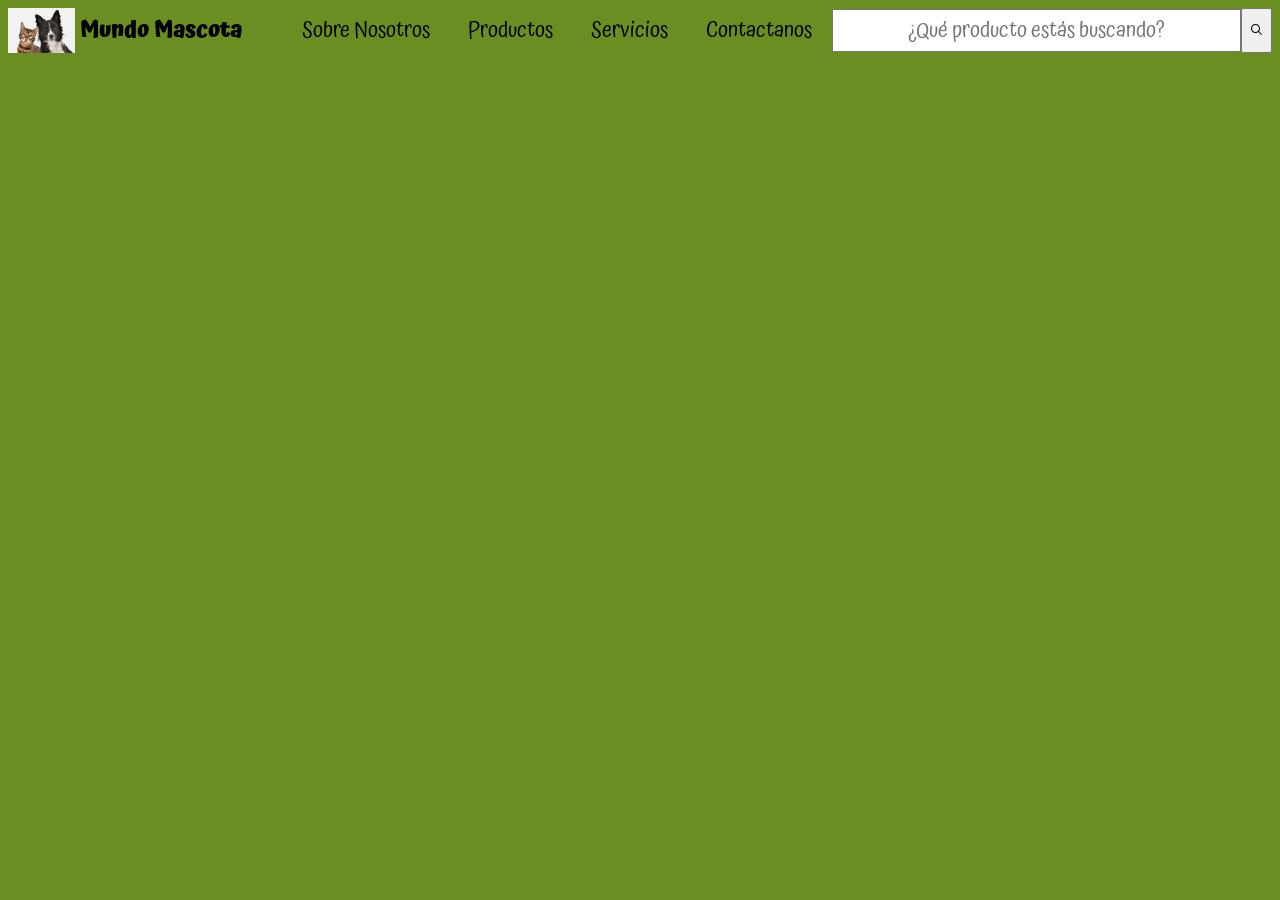
==== HTML/about-us.html @ 396ded8b "\Icon Folder + Header" ====
<!doctype html>
<html lang="es-AR">
  <head>
    <meta charset="UTF-8" />
    <meta name="viewport" content="width=device-width, initial-scale=1.0" />
    <title>Mundo Mascota: Sobre Nosotros</title>
    <link rel="preconnect" href="https://fonts.googleapis.com" />
    <link rel="preconnect" href="https://fonts.gstatic.com" crossorigin />
    <link
      href="https://fonts.googleapis.com/css2?family=Atma:wght@300;400;500;600;700&family=Fira+Code:wght@300..700&display=swap"
      rel="stylesheet"
    />
    <link rel="stylesheet" href="/CSS/style.css" />
  </head>

  <body>
    <header class="container">
      <span class="item--marca">
        <img src="/Images/logo.png" alt="Gato Atigrado y Perro Border Collie" />
        <h1>Mundo Mascota</h1>
      </span>
      <nav class="item--sub-pagina">
        <ul>
          <li>
            <a href="/HTML/about-us.html" target="_self">Sobre Nosotros</a>
          </li>
          <li><a href="/HTML/products.html">Productos</a></li>
          <li><a href="/HTML/services.html">Servicios</a></li>
          <li><a href="/HTML/contact.html">Contactanos</a></li>
        </ul>
      </nav>
      <form action="" method="get" class="item--busqueda">
        <input
          type="text"
          name="product-name"
          placeholder="¿Qué producto estás buscando?"
        />
        <button type="submit">
          <img src="/Icons/magnifying-glass.svg" alt="Buscar" />
        </button>
      </form>
    </header>
  </body>
</html>
---- CSS/style.css ----
html {
  font-size: 2.5vh;
  font-family: "Atma", "Fira Code";
}

body {
  background-color: olivedrab;
}

.container {
  /* Flexbox */
  display: flex;
  /* Direccion y wrap */
  flex-flow: row wrap;
  /* Cada item se alinea verticalmente centrado en la fila*/
  align-items: center;
  /* Las filas se situan en la parte superior cuando hay wrap*/
  align-content: flex-start;
  /* Los items se encuentran separados equidistantes */
  justify-content: space-between;
  column-gap: 20px;
  row-gap: 10px;
  height: 5vh;
}

.item--marca {
  display: flex;
  flex: 1 0 1;
  align-items: center;
  justify-content: flex-start;
  height: 100%;
  width: auto;
  column-gap: 5px;
}

.item--marca img {
  flex-grow: 1 0 0;
  height: 100%;
  width: auto;
}

.item--marca h1 {
  flex-grow: 1 1 0;
  font-size: 100%;
}

.item--sub-pagina {
  display: flex;
  flex: 1 0 auto;
  align-items: center;
  justify-content: space-between;
  height: 100%;
}

.item--sub-pagina ul {
  display: flex;
  flex: 1 1 0;
  list-style: none;
  justify-content: space-between;
  align-items: center;
}

.item--sub-pagina ul a {
  font-style: normal;
  color: black;
  text-decoration: none;
}

.item--busqueda {
  display: flex;
  flex: 1 1 auto;
  align-items: center;
  justify-content: center;
  height: 100%;
}

.item--busqueda input {
  flex: 1 1 auto;
  font-family: inherit;
  font-size: 1rem;
  text-align: center;
}

.item--busqueda button {
  flex: 0 0 0;
  height: 100%;
  aspect-ratio: 1;
}
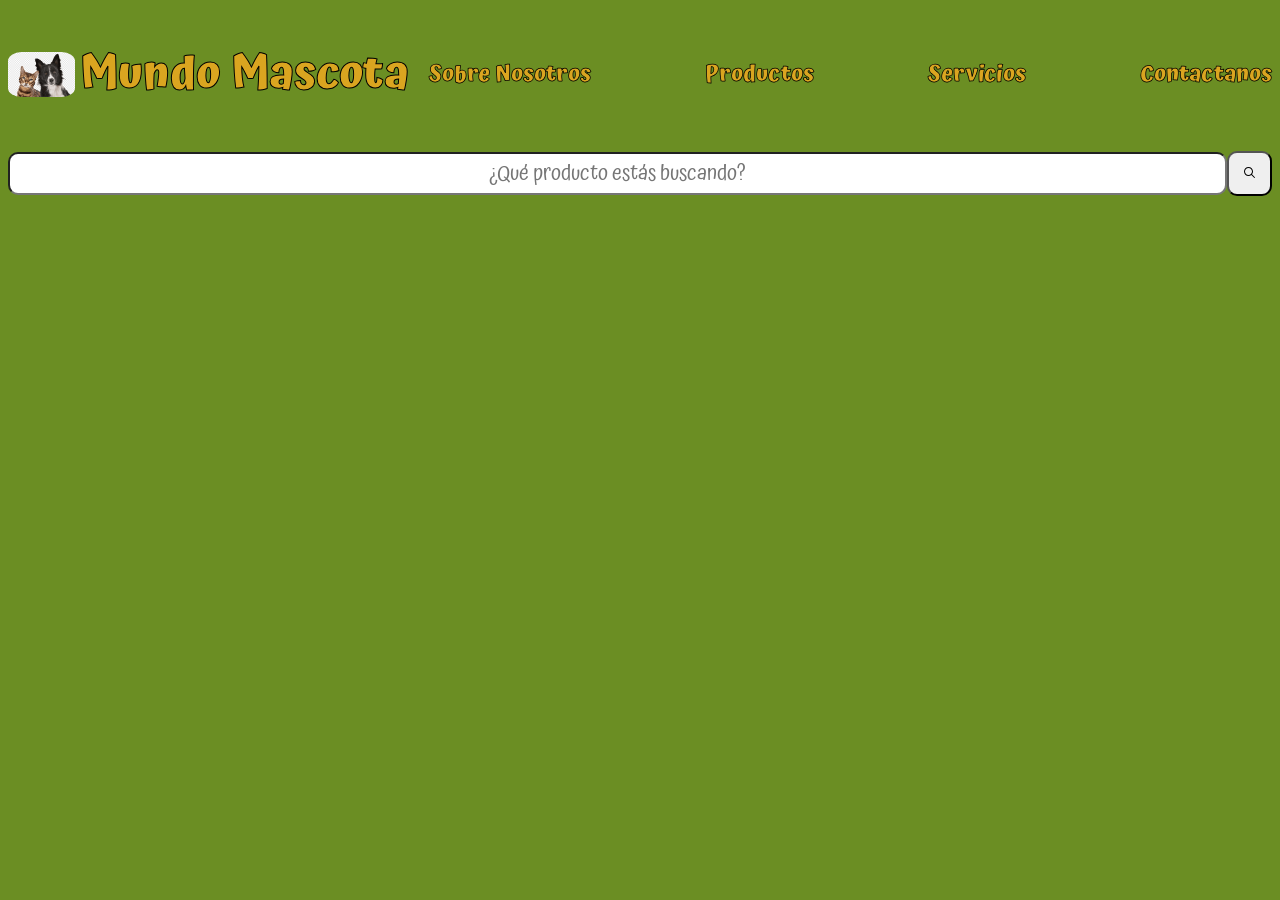
==== commit c76e3a83: "Formulario de contacto + Tablas" ====
--- a/HTML/about-us.html
+++ b/HTML/about-us.html
@@ -10,14 +10,14 @@
       href="https://fonts.googleapis.com/css2?family=Atma:wght@300;400;500;600;700&family=Fira+Code:wght@300..700&display=swap"
       rel="stylesheet"
     />
-    <link rel="stylesheet" href="/CSS/style.css" />
+    <link rel="stylesheet" href="/CSS/header.css" />
   </head>
 
   <body>
     <header class="container">
       <span class="item--marca">
         <img src="/Images/logo.png" alt="Gato Atigrado y Perro Border Collie" />
-        <h1>Mundo Mascota</h1>
+        <h1><a href="/HTML/index.html">Mundo Mascota</a></h1>
       </span>
       <nav class="item--sub-pagina">
         <ul>
--- a/CSS/header.css
+++ b/CSS/header.css
@@ -0,0 +1,106 @@
+html {
+  font-size: 2.5vh;
+  font-family: "Atma", "Fira Code";
+}
+
+body {
+  background-color: olivedrab;
+}
+
+.container {
+  /* Flexbox */
+  display: flex;
+  /* Direccion y wrap */
+  flex-flow: row wrap;
+  /* Cada item se alinea verticalmente centrado en la fila*/
+  align-items: center;
+  /* Las filas se situan en la parte superior cuando hay wrap*/
+  align-content: flex-start;
+  /* Los items se encuentran separados equidistantes */
+  justify-content: center;
+  column-gap: 20px;
+  row-gap: 10px;
+  min-height: 5vh;
+}
+
+.item--marca {
+  display: flex;
+  flex: 1 0 1;
+  align-items: center;
+  justify-content: space-between;
+  height: 100%;
+  column-gap: 5px;
+}
+
+.item--marca img {
+  flex: 1 0 0;
+  border-radius: 20%;
+  max-height: 5vh;
+  width: auto;
+}
+
+.item--marca h1 a {
+  display: block;
+  flex: 1 1 0;
+  font-size: 100%;
+  font-weight: 900;
+  text-decoration: none;
+  padding: 0;
+  margin: 0;
+  color: goldenrod;
+  -webkit-text-stroke: 1px black;
+}
+
+.item--sub-pagina {
+  display: flex;
+  flex: 1 1 auto;
+  align-items: center;
+  justify-content: space-between;
+  font-weight: 900;
+}
+
+.item--sub-pagina ul {
+  display: flex;
+  flex-flow: row wrap;
+  flex: 1 1 0;
+  list-style: none;
+  padding: 0;
+  margin: 0;
+  justify-content: space-between;
+  align-items: center;
+}
+
+.item--sub-pagina a {
+  display: flex;
+  font-style: normal;
+  font-weight: 700;
+  color: goldenrod;
+  -webkit-text-stroke: 0.75px black;
+  text-decoration: none;
+}
+
+.item--busqueda {
+  display: flex;
+  flex: 1 1 auto;
+  align-items: center;
+  height: 100%;
+}
+
+.item--busqueda input {
+  border-radius: 10px;
+  display: block;
+  flex: 1 1 auto;
+  font-family: inherit;
+  font-size: 1rem;
+  text-align: center;
+  max-height: 5vh;
+}
+
+.item--busqueda button {
+  border-radius: 10px;
+  flex: 0 1 auto;
+  aspect-ratio: 1 / 1;
+  margin: 0;
+  height: 5vh;
+  width: auto;
+}
